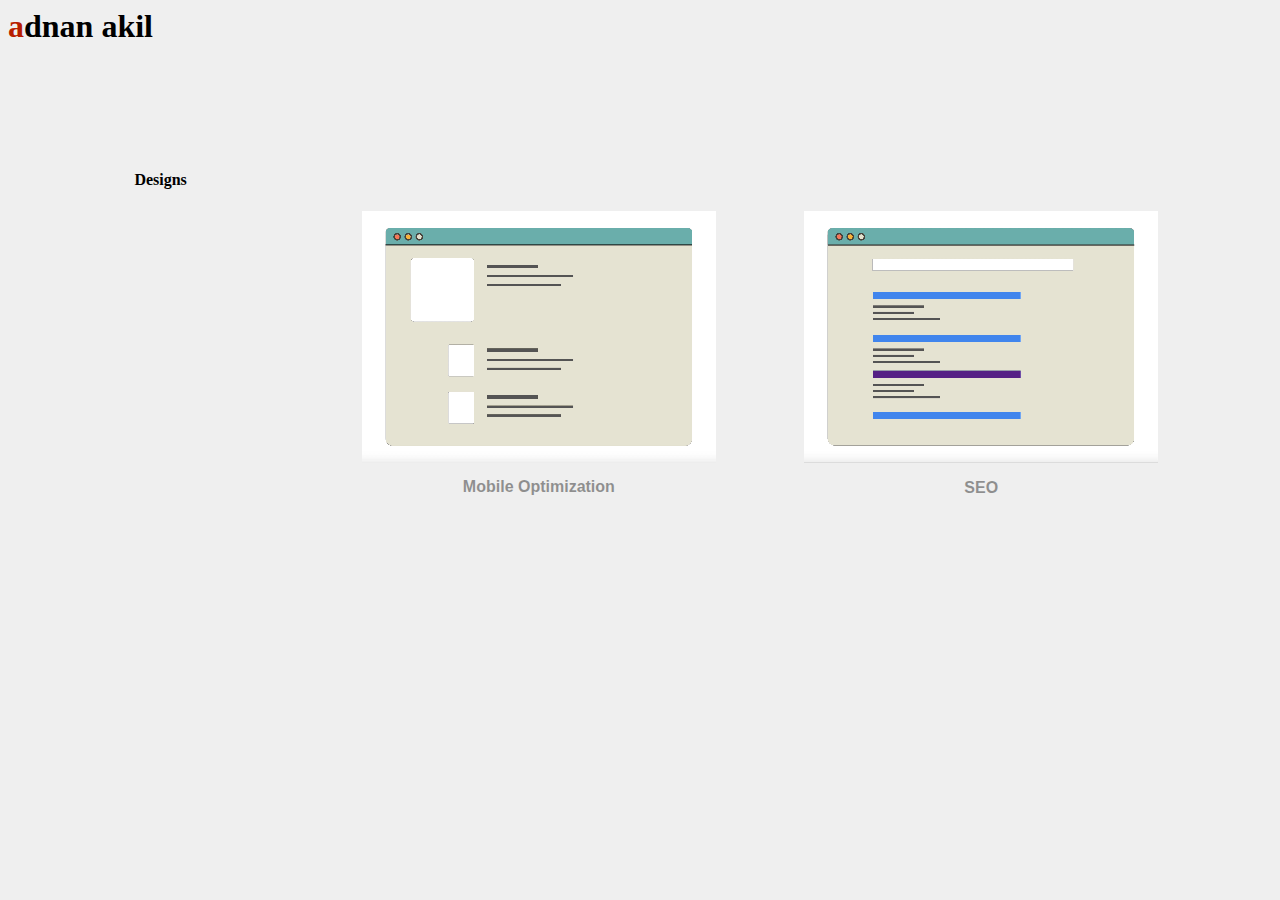
==== designs.html @ 372578ff "added designs" ====
<head>
    <meta charset="utf-8">
    <title>Adnan</title>
    <link rel="stylesheet" type="text/css" href="adnan.css">
    <link href='https://fonts.googleapis.com/css?family=Source+Sans+Pro' rel='stylesheet' type='text/css'>
    
</head>



<body>

<a href="index.html"><h1 class="whattheycallme"><span class="dontnamethisdivacolor">a</span>dnan akil</h1></a>


<div class="butmenobuts">
	<h4>Designs</h4>
</div>


<div class="col-1"> 


	<div class="MyWatch">
	<video autoplay class="special" preload="auto" loop width="100%" name="Video Name" src="imgs/BouncyMobile.mov"></video>
	<p class="designCaption"> Mobile Optimization </p>
	</div>


	<!-- <div class="MyWatch">
	<a href="http://suprematism.website/"><img src="imgs/malevich.png" width="100%"></img></a>
	</div> -->

	


</div>


<div class="col-2"> 


	
	<div class="MyWatch">
	<video autoplay preload="auto" loop width="100%" name="Video Name" src="imgs/SEOoptimizationAnimation.mov"></video>
	<p class="designCaption"> SEO </p>
	</div>

<!-- 
	<div class="MyWatch">
	<a href="http://suprematism.website/"><img src="imgs/malevich.png" width="100%"></img></a>
	<p class="designCaption"> Mobile Optimization </p>
	</div>

 -->
</div>







</body>
---- adnan.css ----
.butmenobuts {
  font-family: 'helvetica neue';
  margin-top: 10%;
  margin-left: 10%;

}

.whattheycallme {
 font-family: 'helvetica neue'; 
}

.dontnamethisdivacolor {
  color: #B81E00;
}

.middleColumn {
	width: 700px;
	margin: 0 auto;
	font-family: 'Source Sans Pro', sans-serif;
	font-size: 21px;
	line-height: 1.6;

}

.postTitle {
	font-weight: bold;
	padding-bottom: 10px;
	line-height: 2.3em;
}


.myWatch {
	margin-bottom: 50px;
}

body {
  background-color: #EFEFEF;
}

a {
	text-decoration: none;
	color: black;
}

.thirdsColumn1 {
	width: 300px;
	margin-left: 15%;
	font-family: 'Source Sans Pro', sans-serif;
	font-size: 21px;
	line-height: 1.6;

}

.thirdsColumn2 {
	width: 300px;
	margin-left: 35%;
	font-family: 'Source Sans Pro', sans-serif;
	font-size: 21px;
	line-height: 1.6;

}


* {
    box-sizing: border-box;
}

.col-1 {width: 28%; margin-left: 28%; margin-right: 7%;}
.col-2 {width: 28%;}


[class*="col-"] {
    float: left;

}

.designCaption {
	text-align: center;
	font-family: helvetica, arial, sans-serif;
	opacity: 0.4;
	font-weight: bold;
}

.pressColumn {
	width: 900px;
}
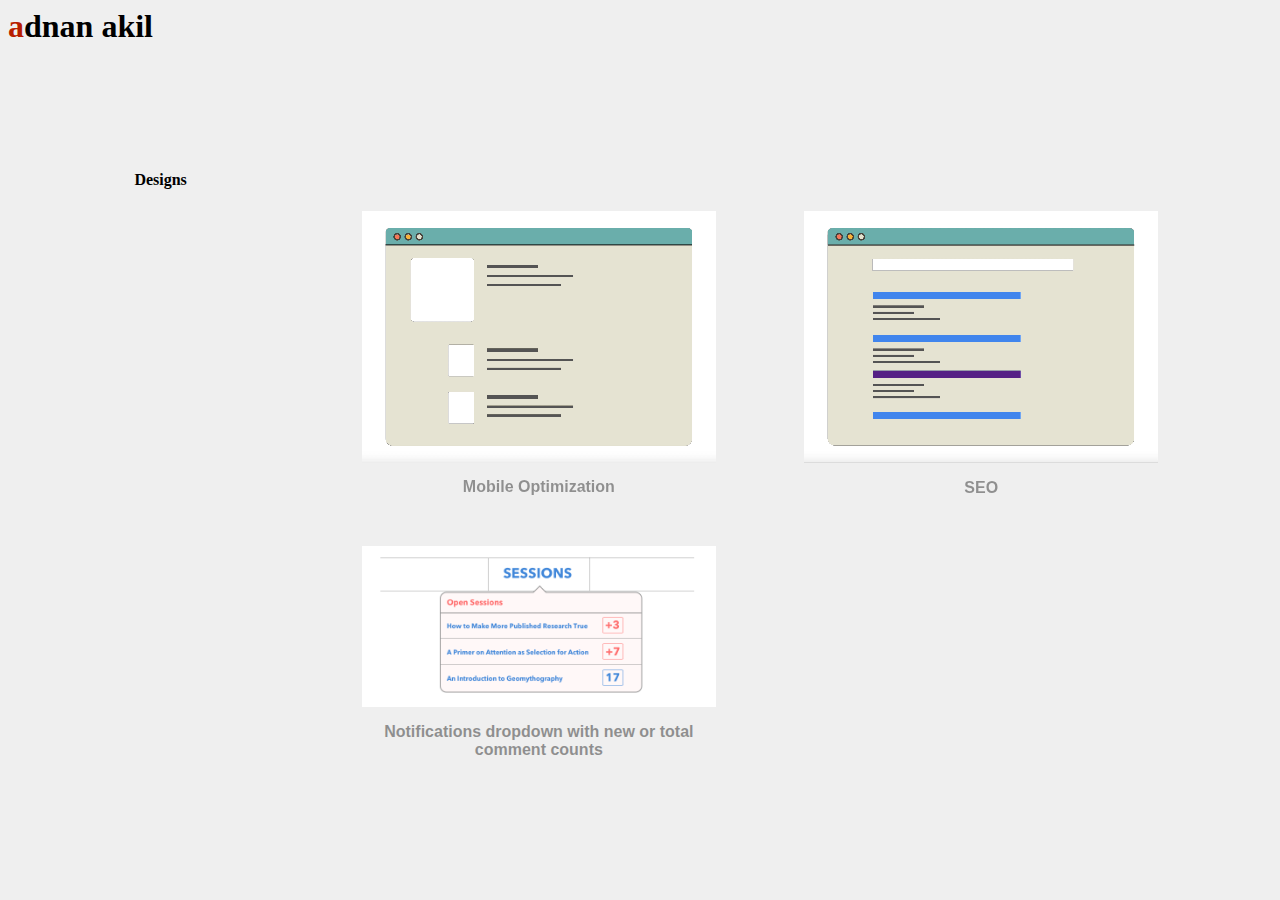
==== commit 73fceee5: "added another shot" ====
--- a/designs.html
+++ b/designs.html
@@ -27,9 +27,10 @@
 	</div>
 
 
-	<!-- <div class="MyWatch">
-	<a href="http://suprematism.website/"><img src="imgs/malevich.png" width="100%"></img></a>
-	</div> -->
+	<div class="MyWatch">
+	<img src="imgs/SessionsDropdown.png" width="100%"></img>
+	<p class="designCaption"> Notifications dropdown with new or total comment counts </p>
+	</div>
 
 	
 
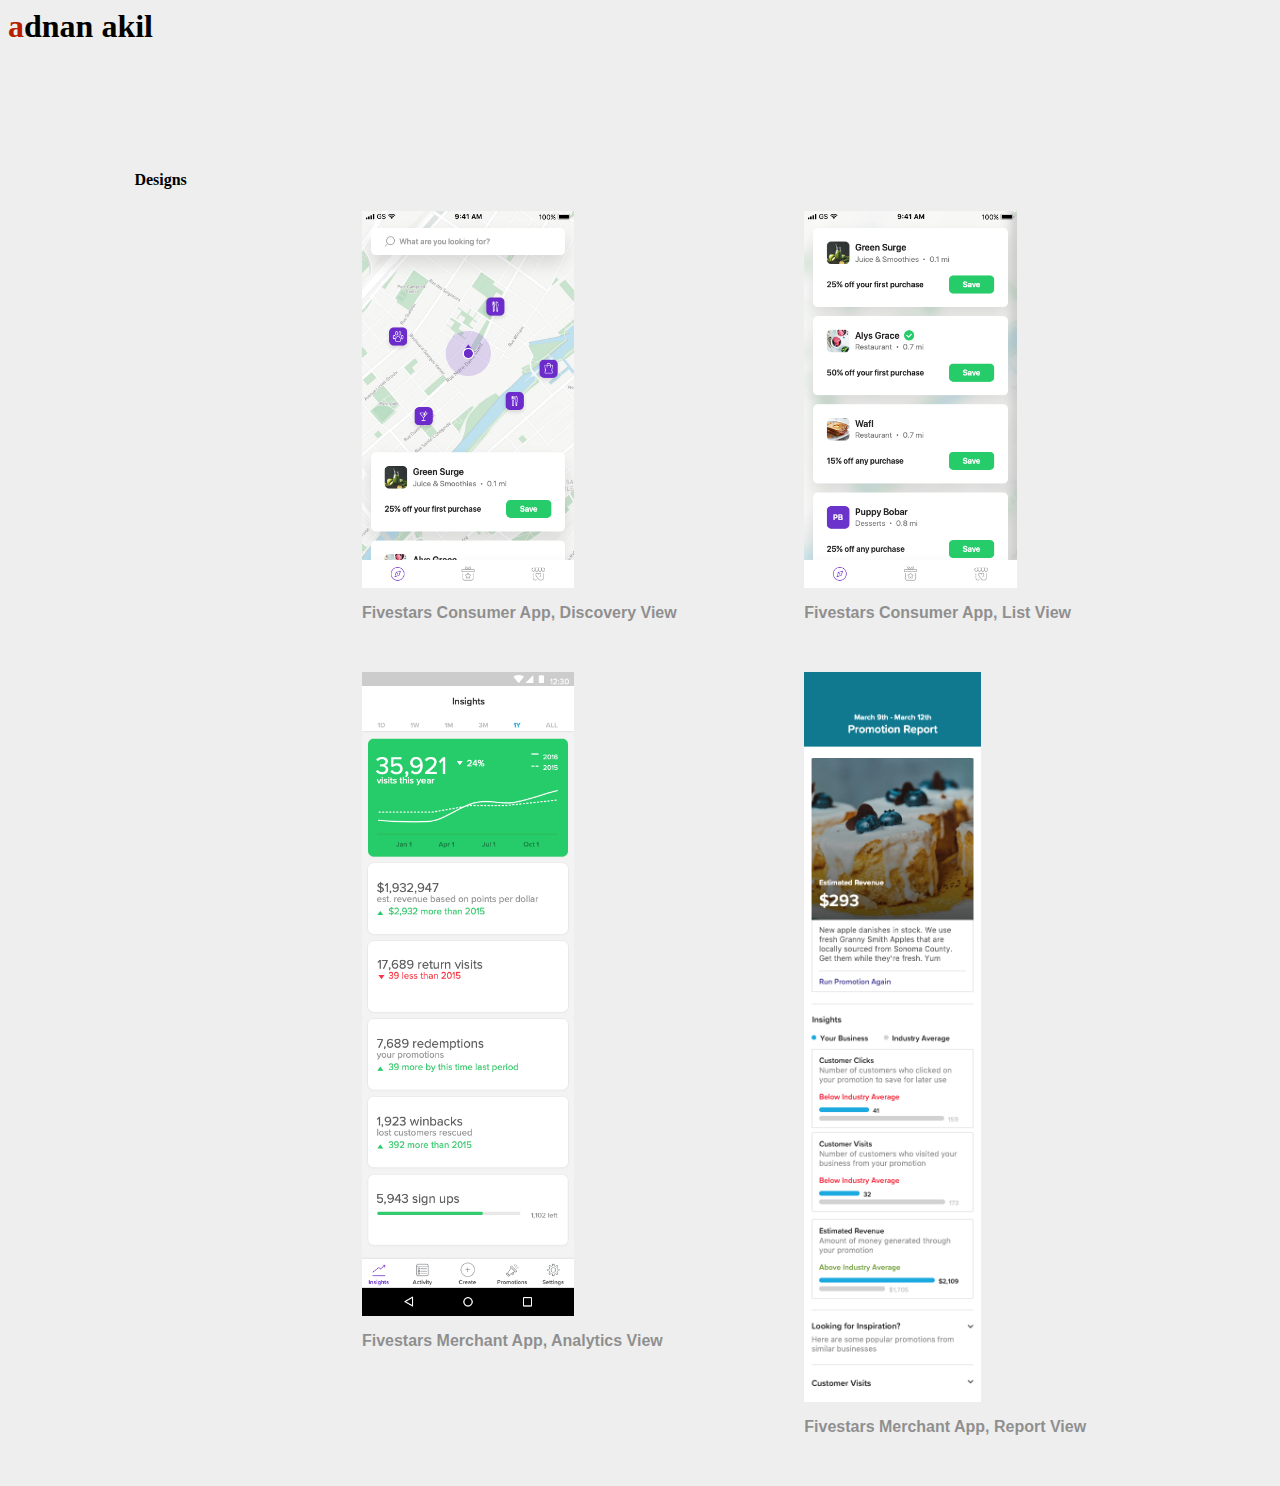
==== commit cb464631: "changed designs" ====
--- a/designs.html
+++ b/designs.html
@@ -21,16 +21,22 @@
 <div class="col-1"> 
 
 
-	<div class="MyWatch">
+<!-- 	<div class="MyWatch">
 	<video autoplay class="special" preload="auto" loop width="100%" name="Video Name" src="imgs/BouncyMobile.mov"></video>
 	<p class="designCaption"> Mobile Optimization </p>
+	</div> -->
+
+
+	<div class="MyWatch">
+	<img src="imgs/CMA_DiscoveryView.png" width="60%"></img>
+	<p class="designCaption"> Fivestars Consumer App, Discovery View </p>
 	</div>
 
 
-	<div class="MyWatch">
-	<img src="imgs/SessionsDropdown.png" width="100%"></img>
-	<p class="designCaption"> Notifications dropdown with new or total comment counts </p>
-	</div>
+<div class="MyWatch">
+	<img src="imgs/MMA_Insights.png" width="60%"></img>
+	<p class="designCaption"> Fivestars Merchant App, Analytics View </p>
+	</div>	
 
 	
 
@@ -41,19 +47,17 @@
 <div class="col-2"> 
 
 
+	<div class="MyWatch">
+	<img src="imgs/CMA_ListView.png" width="60%"></img>
+	<p class="designCaption"> Fivestars Consumer App, List View </p>
+	</div>
+
 	
 	<div class="MyWatch">
-	<video autoplay preload="auto" loop width="100%" name="Video Name" src="imgs/SEOoptimizationAnimation.mov"></video>
-	<p class="designCaption"> SEO </p>
+	<img src="imgs/MMA_PromotionReport.png" width="50%"></img>
+	<p class="designCaption"> Fivestars Merchant App, Report View </p>
 	</div>
 
-<!-- 
-	<div class="MyWatch">
-	<a href="http://suprematism.website/"><img src="imgs/malevich.png" width="100%"></img></a>
-	<p class="designCaption"> Mobile Optimization </p>
-	</div>
-
- -->
 </div>
 
 
--- a/adnan.css
+++ b/adnan.css
@@ -34,7 +34,7 @@
 }
 
 body {
-  background-color: #EFEFEF;
+  background-color: #EEEEEE;
 }
 
 a {
@@ -75,7 +75,7 @@
 }
 
 .designCaption {
-	text-align: center;
+	text-align: left;
 	font-family: helvetica, arial, sans-serif;
 	opacity: 0.4;
 	font-weight: bold;
